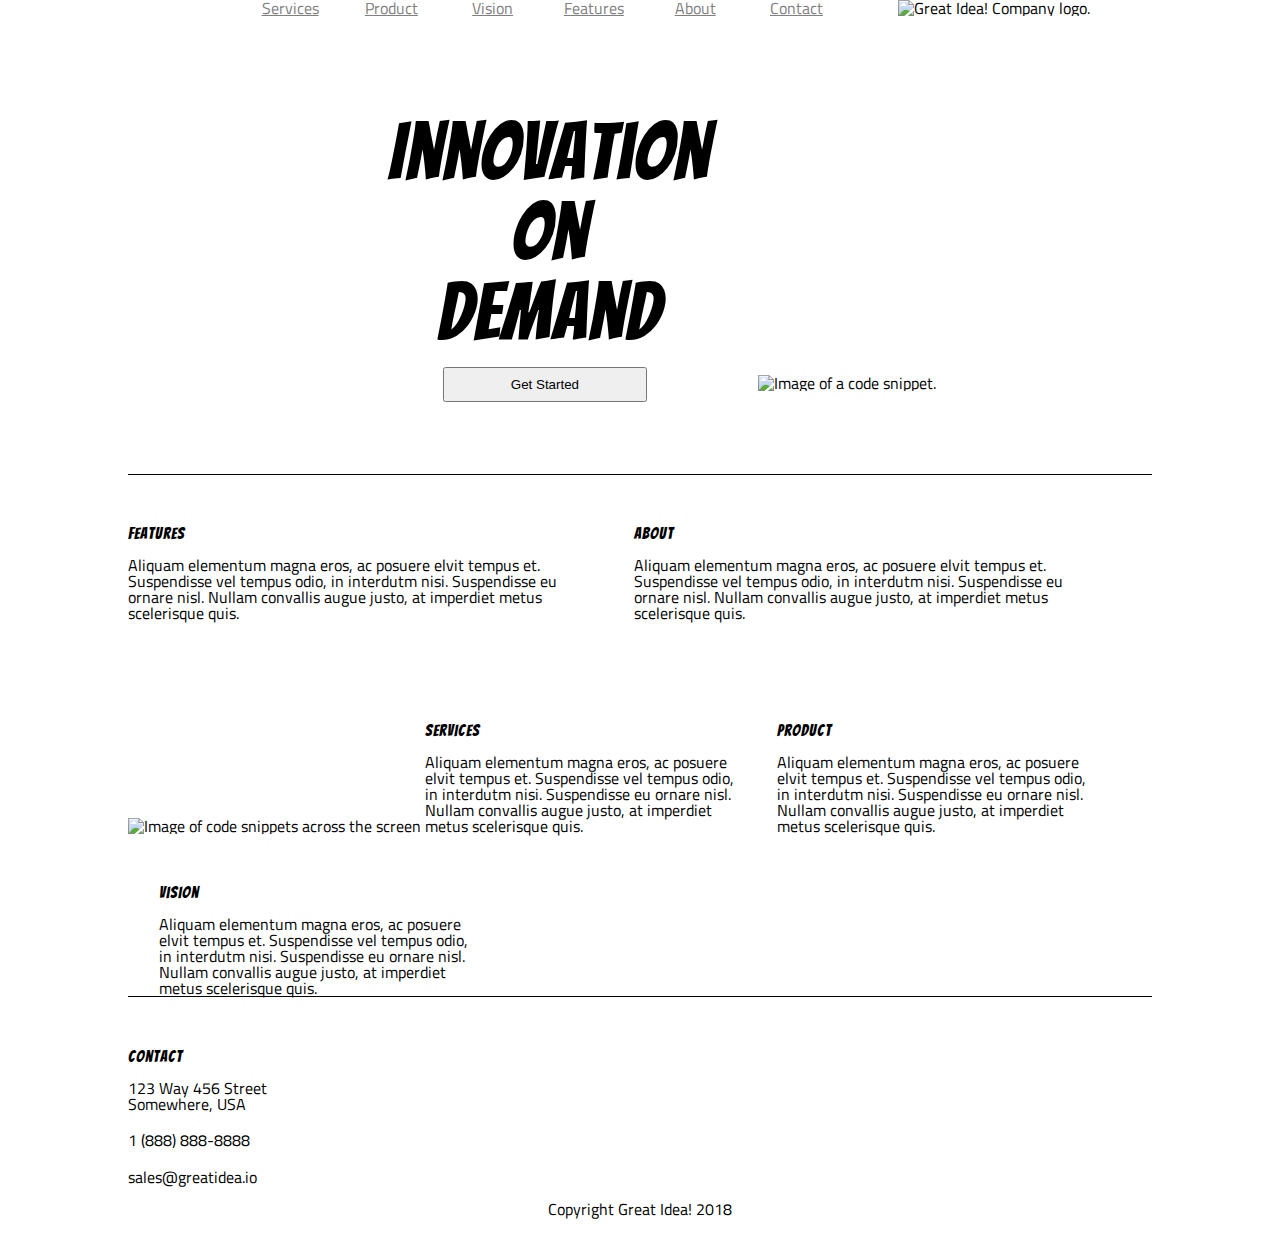
==== great-idea/index.html @ 21e53034 "copied and pasted from UI II" ====
<!doctype html>

<html lang="en">

<head>
    <meta charset="utf-8">

    <title>Great Idea!</title>

    <link href="https://fonts.googleapis.com/css?family=Bangers|Titillium+Web" rel="stylesheet">
    <link rel="stylesheet" href="css/index.css">

    <!--[if lt IE 9]>
    <script src="https://cdnjs.cloudflare.com/ajax/libs/html5shiv/3.7.3/html5shiv.js"></script>
  <![endif]-->
</head>

<body>

    <!-- Copy and paste your HTML from the first UI project here -->
    <header>
        <nav>
            <a href=#> Services </a>
            <a href=#>Product</a>
            <a href=#>Vision</a>
            <a href=#>Features</a>
            <a href=#>About</a>
            <a href=#>Contact</a>
            <img class="logo" src="img/logo.png" alt="Great Idea! Company logo.">
        </nav>

    </header>
    <section>


        <div class="introtwo">
            <div class="introthree">
                <h1>Innovation <br/> On <br/> Demand

                </h1>

                <button> Get Started</button>
            </div>
            <img class="head-img" src="img/header-img.png" alt="Image of a code snippet.">

        </div>




    </section>

    <section class="fixone">

        <div class="secttwo">
            <h3>Features</h3>
            <p>Aliquam elementum magna eros, ac posuere elvit tempus et. Suspendisse vel tempus odio, in interdutm nisi. Suspendisse eu ornare nisl. Nullam convallis augue justo, at imperdiet metus scelerisque quis. </p>
        </div>
        <div class="sectthree">
            <h3>About </h3>
            <p>Aliquam elementum magna eros, ac posuere elvit tempus et. Suspendisse vel tempus odio, in interdutm nisi. Suspendisse eu ornare nisl. Nullam convallis augue justo, at imperdiet metus scelerisque quis.</p>
        </div>



    </section>
    <section class="fixtwo">
        <img class="middle-img" src="img/mid-page-accent.jpg" alt="Image of code snippets across the screen">
        <div class="set">
            <h3>Services</h3>
            <p>Aliquam elementum magna eros, ac posuere elvit tempus et. Suspendisse vel tempus odio, in interdutm nisi. Suspendisse eu ornare nisl. Nullam convallis augue justo, at imperdiet metus scelerisque quis.</p>
        </div>
        <div class="settwo">
            <h3>Product</h3>
            <p>Aliquam elementum magna eros, ac posuere elvit tempus et. Suspendisse vel tempus odio, in interdutm nisi. Suspendisse eu ornare nisl. Nullam convallis augue justo, at imperdiet metus scelerisque quis.</p>
        </div>
        <div class="setthree">
            <h3>Vision</h3>
            <p>Aliquam elementum magna eros, ac posuere elvit tempus et. Suspendisse vel tempus odio, in interdutm nisi. Suspendisse eu ornare nisl. Nullam convallis augue justo, at imperdiet metus scelerisque quis.</p>
        </div>
    </section>
    <footer>
        <div class="end">
            <h3>Contact</h3>

            <div>123 Way 456 Street Somewhere, USA <br/>
                <p>1 (888) 888-8888 </p>
                <p>sales@greatidea.io</p>
            </div>
        </div>
        <span class="copywrite">
          <p>Copyright Great Idea! 2018 </p>
      </span>
    </footer>





</body>

</html>
---- great-idea/css/index.css ----
/* http://meyerweb.com/eric/tools/css/reset/ 
   v2.0 | 20110126
   License: none (public domain)
*/

html,
body,
div,
span,
applet,
object,
iframe,
h1,
h2,
h3,
h4,
h5,
h6,
p,
blockquote,
pre,
a,
abbr,
acronym,
address,
big,
cite,
code,
del,
dfn,
em,
img,
ins,
kbd,
q,
s,
samp,
small,
strike,
strong,
sub,
sup,
tt,
var,
b,
u,
i,
center,
dl,
dt,
dd,
ol,
ul,
li,
fieldset,
form,
label,
legend,
table,
caption,
tbody,
tfoot,
thead,
tr,
th,
td,
article,
aside,
canvas,
details,
embed,
figure,
figcaption,
footer,
header,
hgroup,
menu,
nav,
output,
ruby,
section,
summary,
time,
mark,
audio,
video {
    margin: 0;
    padding: 0;
    border: 0;
    font-size: 100%;
    font: inherit;
    vertical-align: baseline;
}


/* HTML5 display-role reset for older browsers */

article,
aside,
details,
figcaption,
figure,
footer,
header,
hgroup,
menu,
nav,
section {
    display: block;
}

body {
    line-height: 1;
}

ol,
ul {
    list-style: none;
}

blockquote,
q {
    quotes: none;
}

blockquote:before,
blockquote:after,
q:before,
q:after {
    content: '';
    content: none;
}

table {
    border-collapse: collapse;
    border-spacing: 0;
}


/* Set every element's box-sizing to border-box */

* {
    box-sizing: border-box;
}

html,
body {
    height: 100%;
    font-family: 'Titillium Web', sans-serif;
}

h1,
h2,
h3,
h4,
h5 {
    font-family: 'Bangers', cursive;
    letter-spacing: 1px;
    margin-bottom: 15px;
}


/* Copy and paste your work from yesterday here and start to refactor into flexbox */

html {
    width: 1024px;
    margin: 0 auto;
}

nav {
    display: inline-block;
    margin-left: 5%;
    width: 95%;
    text-align: center;
}

.logo {
    margin-left: 5%;
}

a {
    color: gray;
    display: inline-block;
    width: 10%;
    height: 40px;
    text-align: center;
}

.introthree {
    display: inline-block;
    width: 40%;
}

.head-img {
    width: 30%;
    height: auto;
}

.introtwo {
    margin-top: 7%;
    margin-bottom: 7%;
    text-align: center;
    vertical-align: middle;
}

button {
    padding: 2%;
    margin-right: 2%;
    width: 50%;
}

h1 {
    font-size: 80px;
    width: 100%;
    text-align: center;
}

.secttwo {
    margin-top: 5%;
    display: inline-block;
    width: 45%;
}

.sectthree {
    display: inline-block;
    width: 45%;
    padding-left: 2%;
    margin-left: 2%;
}

.set {
    margin-top: 5%;
    margin-bottom: 5%;
    display: inline-block;
    width: 31%;
}

.middle-img {
    width: 100%;
}

.settwo {
    margin-left: 3%;
    display: inline-block;
    width: 31%;
}

.setthree {
    margin-left: 3%;
    display: inline-block;
    width: 31%;
}

.end {
    margin-top: 5%;
    width: 20%;
}

.end p {
    margin-top: 10%;
}

.copywrite {
    margin: 30%;
    text-align: center;
}

.fixone {
    width: 100%;
    border-top: .5px solid black;
    margin-bottom: 5%;
}

.fixtwo {
    border-bottom: .5px solid black;
}
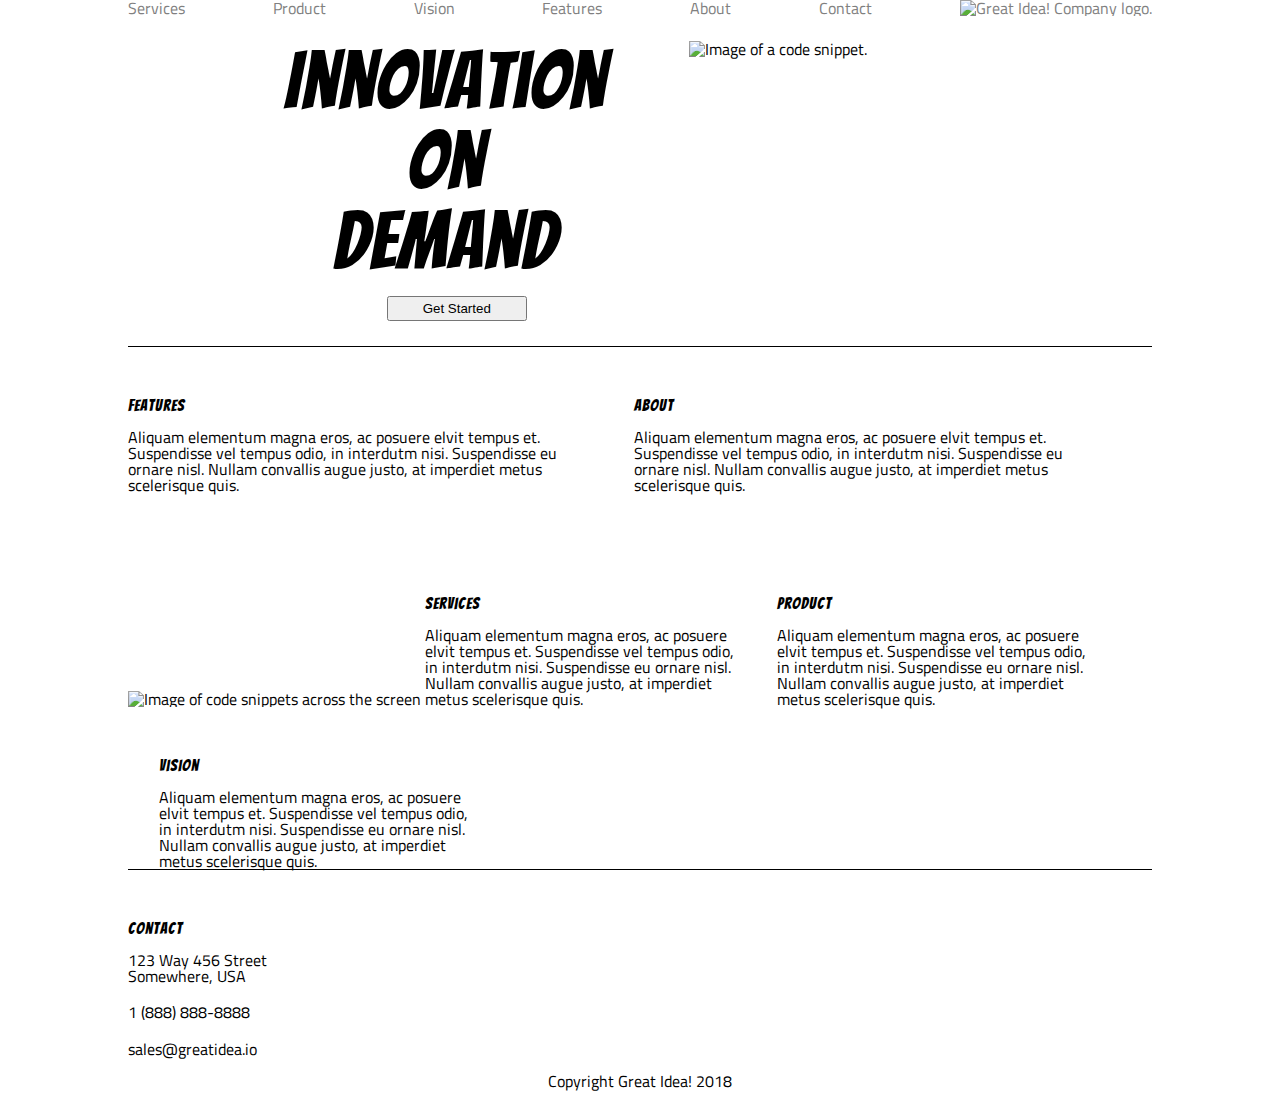
==== commit 035b8b49: "update" ====
--- a/great-idea/index.html
+++ b/great-idea/index.html
@@ -20,13 +20,14 @@
     <!-- Copy and paste your HTML from the first UI project here -->
     <header>
         <nav>
-            <a href=#> Services </a>
+            <a href=services.html> Services </a>
             <a href=#>Product</a>
             <a href=#>Vision</a>
             <a href=#>Features</a>
             <a href=#>About</a>
             <a href=#>Contact</a>
-            <img class="logo" src="img/logo.png" alt="Great Idea! Company logo.">
+            <a href=index.html><img class="logo" src="img/logo.png" alt="Great Idea! Company logo.">
+            </a>
         </nav>
 
     </header>
--- a/great-idea/css/index.css
+++ b/great-idea/css/index.css
@@ -168,45 +168,44 @@
 }
 
 nav {
-    display: inline-block;
+    display: flex;
+    justify-content: space-between;
+}
+
+a {
+    text-decoration: none;
+    color: gray;
+}
+
+.introtwo {
+    display: flex;
+    justify-content: center;
+    padding: 25px;
+}
+
+.introthree {
+    display: inline-block;
+    width: 40%;
+}
+
+.head-img {
+    width: 35%;
+    height: auto;
     margin-left: 5%;
-    width: 95%;
-    text-align: center;
-}
-
-.logo {
-    margin-left: 5%;
-}
-
-a {
-    color: gray;
-    display: inline-block;
-    width: 10%;
-    height: 40px;
-    text-align: center;
-}
-
-.introthree {
-    display: inline-block;
-    width: 40%;
-}
-
-.head-img {
-    width: 30%;
-    height: auto;
-}
-
-.introtwo {
+}
+
+
+/* .introtwo {
     margin-top: 7%;
     margin-bottom: 7%;
     text-align: center;
     vertical-align: middle;
-}
+} */
 
 button {
-    padding: 2%;
-    margin-right: 2%;
-    width: 50%;
+    width: 140px;
+    height: 25px;
+    margin-left: 35%
 }
 
 h1 {
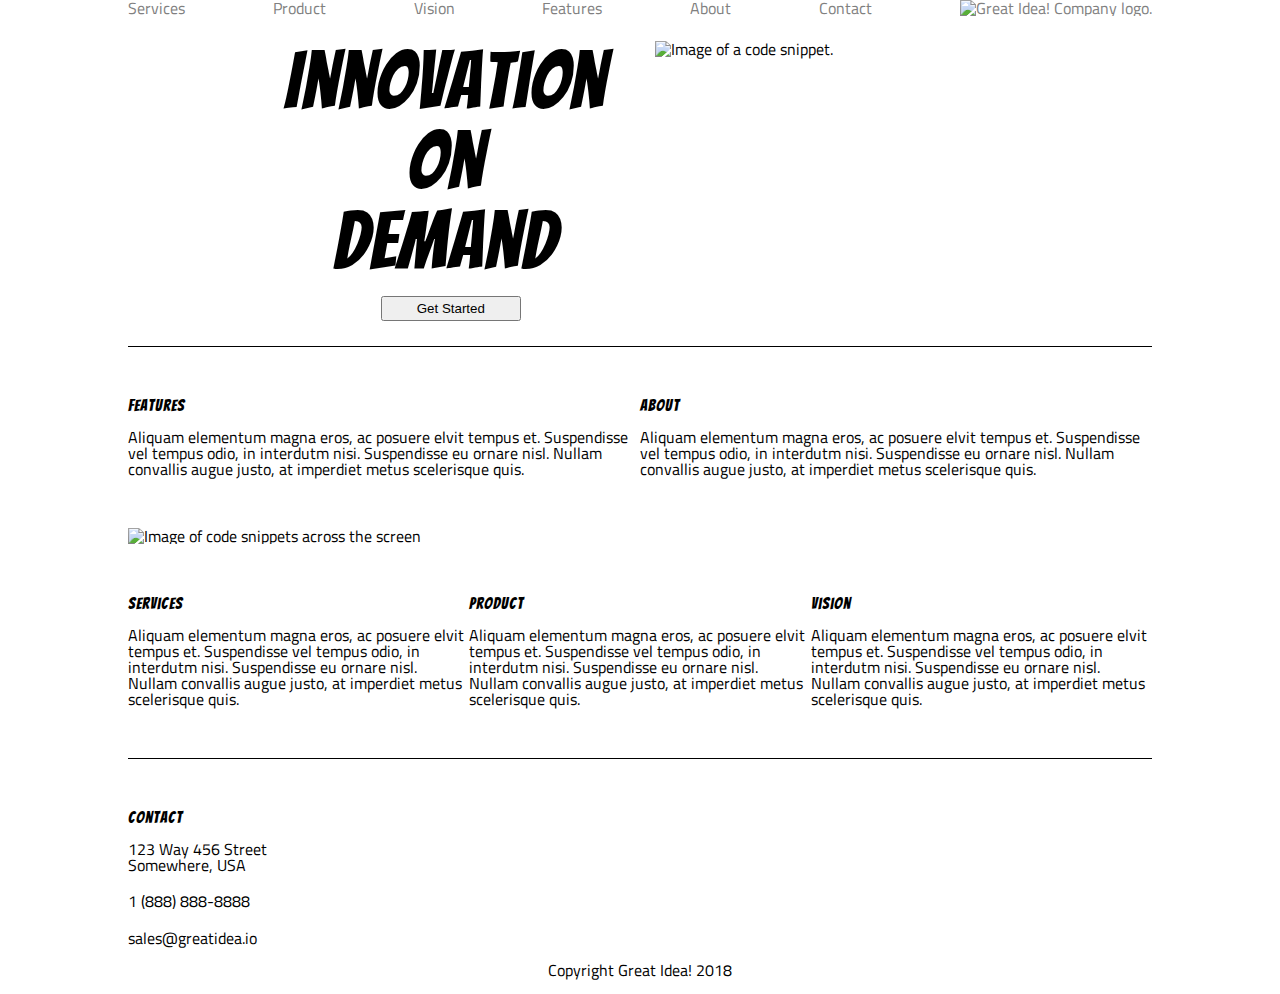
==== commit bb35600f: "in progress" ====
--- a/great-idea/index.html
+++ b/great-idea/index.html
@@ -65,8 +65,8 @@
 
 
     </section>
+    <img class="middle-img" src="img/mid-page-accent.jpg" alt="Image of code snippets across the screen">
     <section class="fixtwo">
-        <img class="middle-img" src="img/mid-page-accent.jpg" alt="Image of code snippets across the screen">
         <div class="set">
             <h3>Services</h3>
             <p>Aliquam elementum magna eros, ac posuere elvit tempus et. Suspendisse vel tempus odio, in interdutm nisi. Suspendisse eu ornare nisl. Nullam convallis augue justo, at imperdiet metus scelerisque quis.</p>
--- a/great-idea/css/index.css
+++ b/great-idea/css/index.css
@@ -183,29 +183,16 @@
     padding: 25px;
 }
 
-.introthree {
-    display: inline-block;
-    width: 40%;
-}
-
 .head-img {
     width: 35%;
     height: auto;
     margin-left: 5%;
 }
 
-
-/* .introtwo {
-    margin-top: 7%;
-    margin-bottom: 7%;
-    text-align: center;
-    vertical-align: middle;
-} */
-
-button {
+.introthree button {
     width: 140px;
     height: 25px;
-    margin-left: 35%
+    margin-left: 30%
 }
 
 h1 {
@@ -214,40 +201,24 @@
     text-align: center;
 }
 
-.secttwo {
-    margin-top: 5%;
-    display: inline-block;
-    width: 45%;
-}
-
-.sectthree {
-    display: inline-block;
-    width: 45%;
-    padding-left: 2%;
-    margin-left: 2%;
-}
-
-.set {
-    margin-top: 5%;
-    margin-bottom: 5%;
-    display: inline-block;
-    width: 31%;
+.fixone {
+    width: 100%;
+    border-top: .5px solid black;
+    padding-top: 5%;
+    padding-bottom: 5%;
+    display: flex;
+    justify-content: space-between;
+}
+
+.fixtwo {
+    border-bottom: .5px solid black;
+    padding-top: 5%;
+    padding-bottom: 5%;
+    display: flex;
 }
 
 .middle-img {
     width: 100%;
-}
-
-.settwo {
-    margin-left: 3%;
-    display: inline-block;
-    width: 31%;
-}
-
-.setthree {
-    margin-left: 3%;
-    display: inline-block;
-    width: 31%;
 }
 
 .end {
@@ -264,12 +235,34 @@
     text-align: center;
 }
 
-.fixone {
-    width: 100%;
-    border-top: .5px solid black;
-    margin-bottom: 5%;
-}
-
-.fixtwo {
-    border-bottom: .5px solid black;
+
+/* services page */
+
+.services-header-img {
+    width: 100%;
+}
+
+.container {
+    display: flex;
+    flex-wrap: wrap;
+}
+
+li {
+    list-style-type: none;
+    padding: 10px;
+}
+
+.box {
+    display: flex;
+    justify-content: space-around;
+}
+
+.box2 {
+    border: 1px solid black;
+    background: lightgray;
+    width: 400px;
+}
+
+h2 {
+    font-size: 25px;
 }